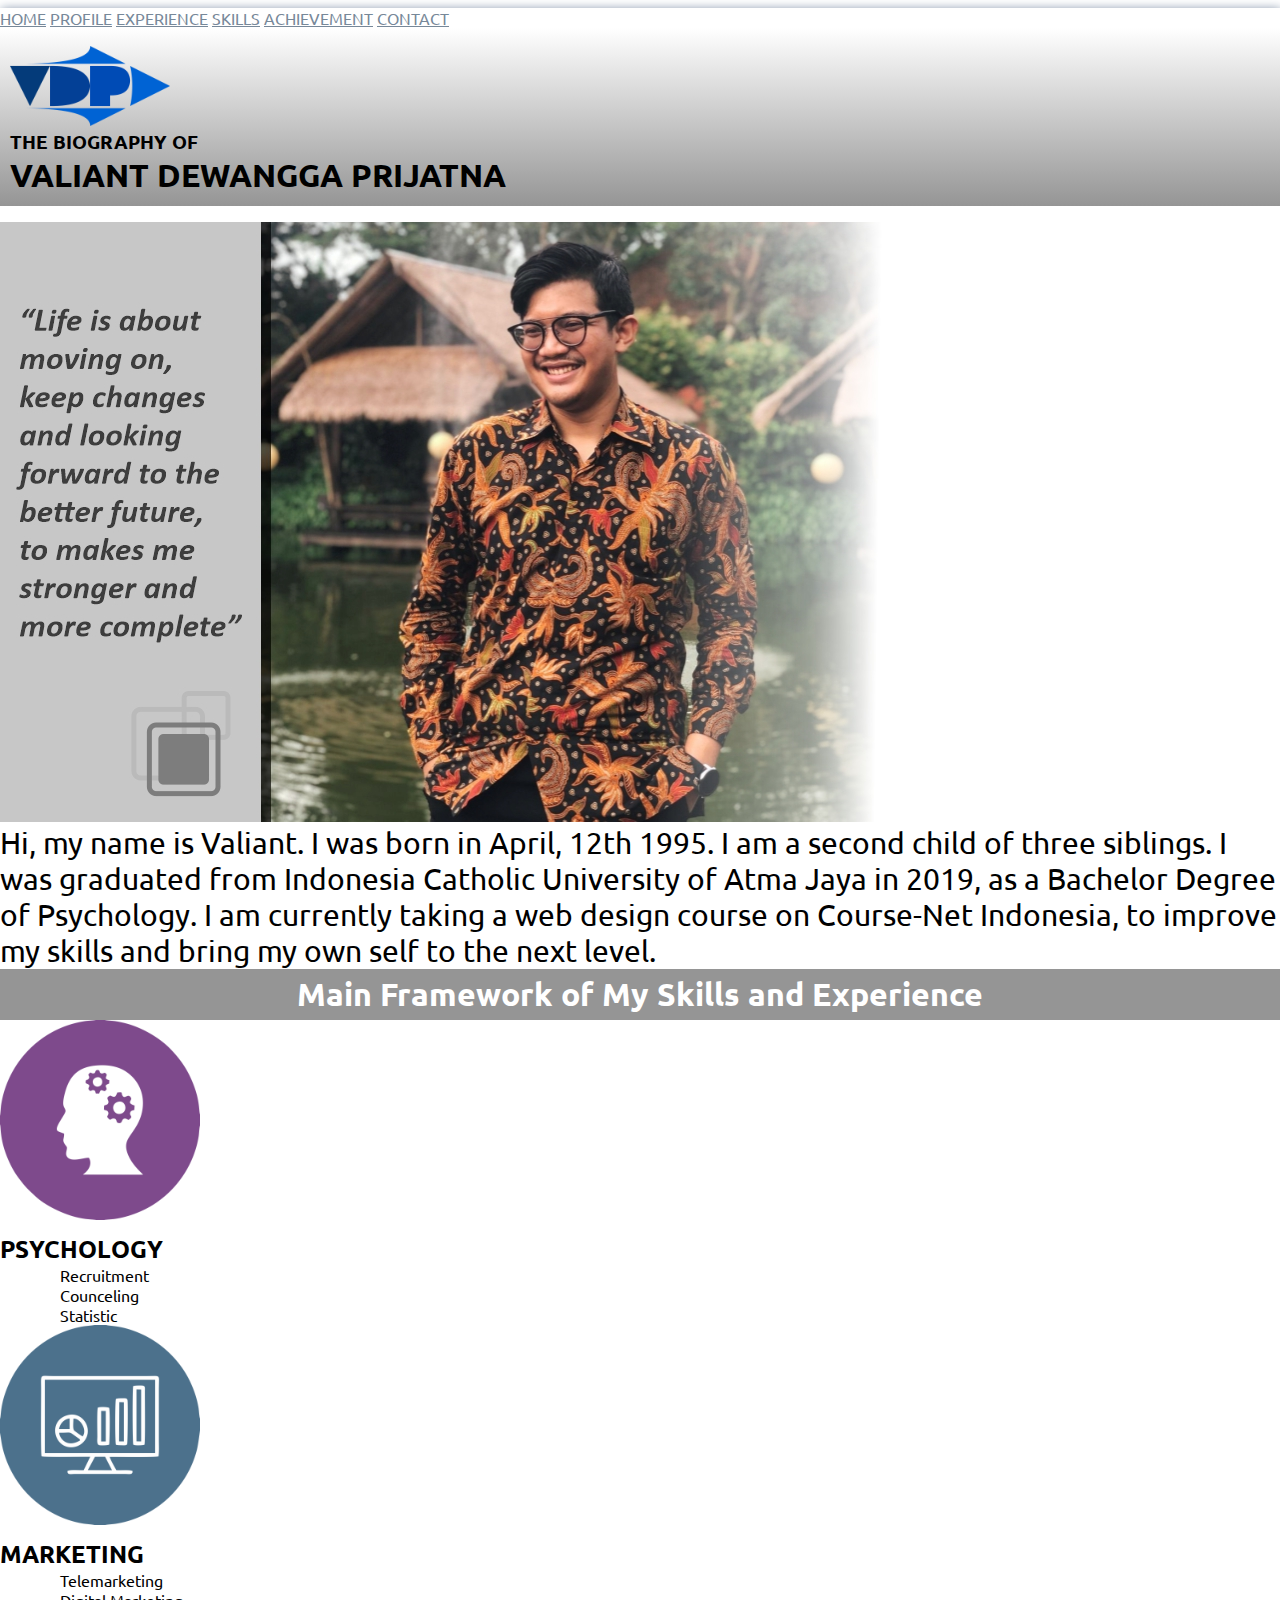
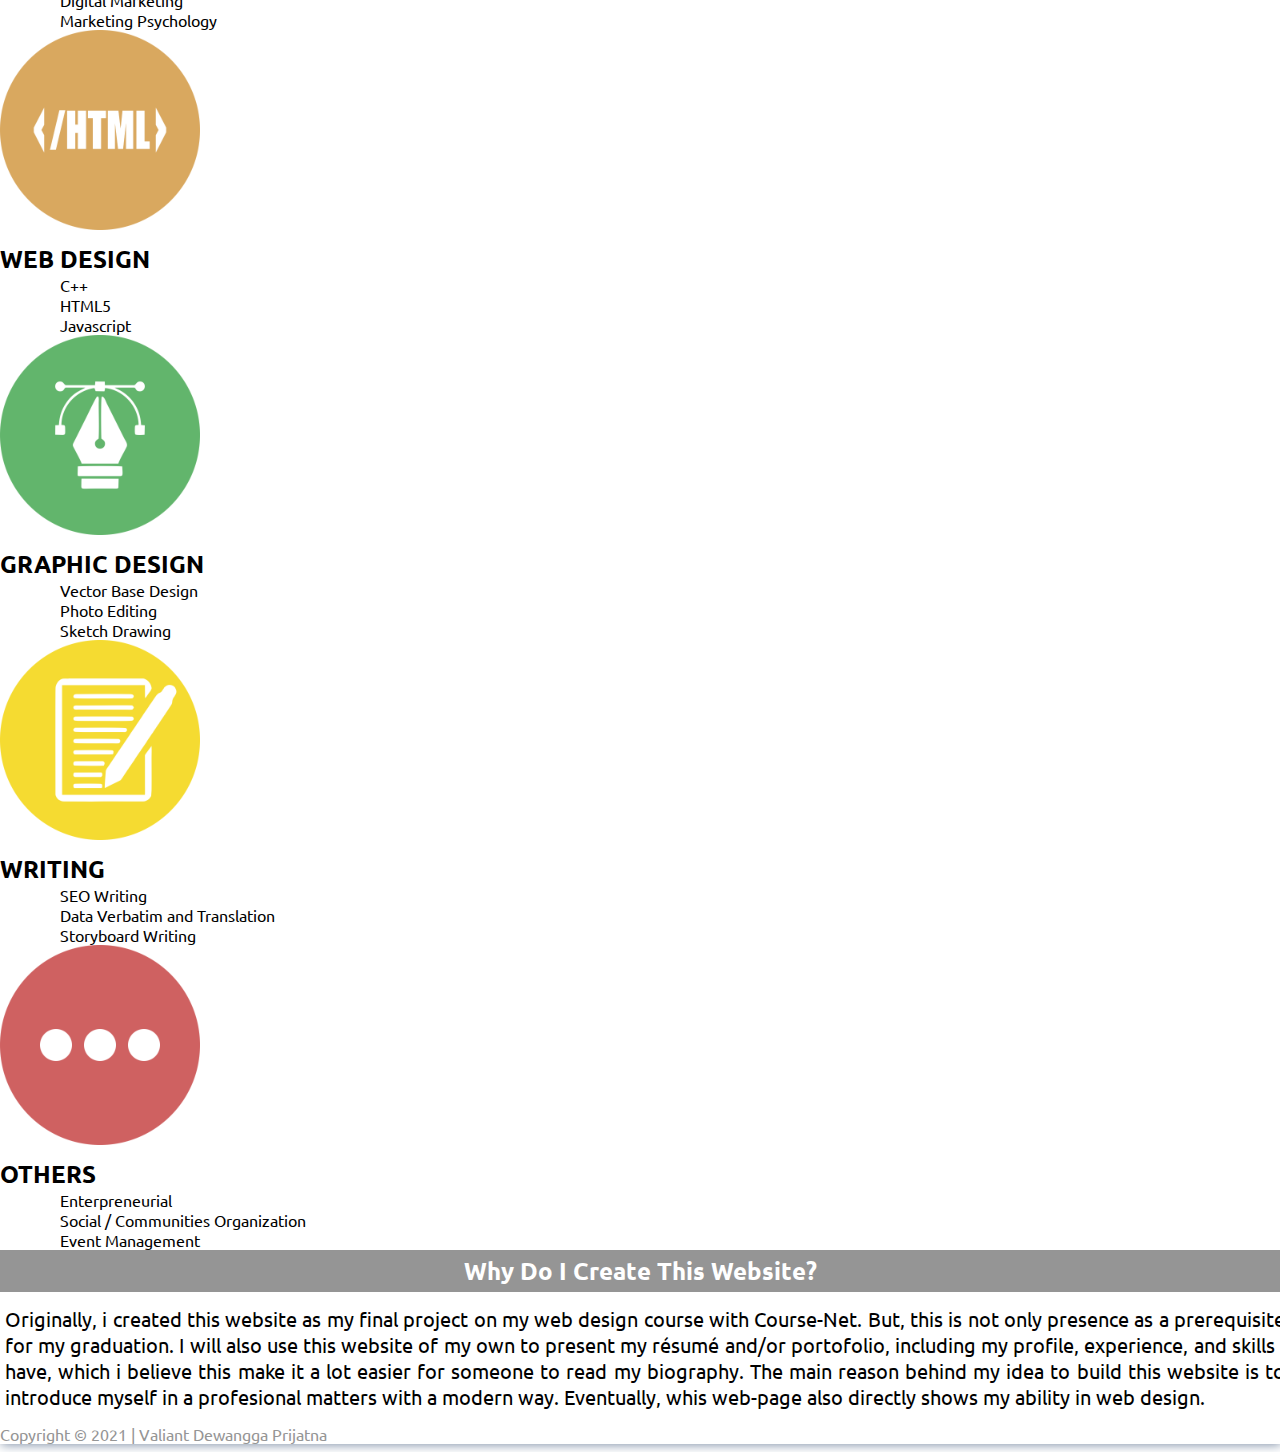
==== index.html @ d596b3cf "Final Project" ====
<!DOCTYPE html>
<html lang="en">
<head>
    <meta charset="UTF-8">
    <meta http-equiv="X-UA-Compatible" content="IE=edge">
    <meta name="viewport" content="width=device-width, initial-scale=1.0">
    <title>Final Project Valiant Resume</title>

    <link href="https://cdn.jsdelivr.net/npm/bootstrap@5.1.1/dist/css/bootstrap.min.css" rel="stylesheet" integrity="sha384-F3w7mX95PdgyTmZZMECAngseQB83DfGTowi0iMjiWaeVhAn4FJkqJByhZMI3AhiU" crossorigin="anonymous">

    <link rel="stylesheet" href="css/custom.css">
</head>
<body>
    <div class="container-fluid">

        <div class="container">
            <div class="header">
                
                <div class="row" id="header-1">
                    <nav class="nav nav-pills flex-column flex-sm-row">
                        <a class="flex-sm-fill text-sm-center nav-link" aria-current="page" href="index.html">HOME</a>
                        <a class="flex-sm-fill text-sm-center nav-link" href="profile.html">PROFILE</a>
                        <a class="flex-sm-fill text-sm-center nav-link" href="#">EXPERIENCE</a>
                        <a class="flex-sm-fill text-sm-center nav-link" href="skill.html">SKILLS</a>
                        <a class="flex-sm-fill text-sm-center nav-link" href="">ACHIEVEMENT</a>
                        <a class="flex-sm-fill text-sm-center nav-link" href="">CONTACT</a>
                    </nav>
                </div>

                <div class="row p-2 justify-content-center" id="header-2">
                    <div class="col-md-2">
                        <img src="img/Logo.png" alt="">
                    </div>
                    <div class="col-md-6">
                        <h3>THE BIOGRAPHY OF</h3>
                        <H1>VALIANT DEWANGGA PRIJATNA</H1>
                    </div>
                </div>
            </div>
        </div>

        <div class="container">
                <div class="body-upper">

                    <div class="row">
                        <div class="col-md-8 p-0 mt-2">
                            <img src="img/C0.jpg" alt="">
                        </div>
                        <div class="col-md-4 pl-5 justify-content-center align-items-center mt-3">
                            <p>Hi, my name is Valiant.
                                I was born in April, 12th 1995. I am a second child of three siblings. I was graduated from Indonesia Catholic University of Atma Jaya in 2019, as a Bachelor Degree of Psychology. I am currently taking a web design course on Course-Net Indonesia, to improve my skills and bring my own self to the next level.
                            </p>
                        </div>
                    </div>
                    
                </div>

                <div class="body-middle"> 

                    <div class="row p-0 mt-4">
                        <h1>Main Framework of My Skills and Experience</h1>
                    </div>

                    <div class="row align-items-center text-center p-4 m-2">
                      <div class="col-4">
                        <img src="img/Icon Psychology.png" alt="image-100x100">
                        <h2>PSYCHOLOGY</h2>
                        <ul>
                            <li>Recruitment</li>
                            <li>Counceling</li>
                            <li>Statistic</li>
                        </ul>
                      </div>
                      <div class="col-4">
                        <img src="img/Icon Digital Marketing.png" alt="image-100x100">
                        <h2>MARKETING</h2>
                        <ul>
                            <li>Telemarketing</li>
                            <li>Digital Marketing</li>
                            <li>Marketing Psychology</li>
                        </ul>
                      </div>
                      <div class="col-4">
                        <img src="img/Icon Web Design.png" alt="image-100x100">
                        <h2>WEB DESIGN</h2>
                        <ul>
                            <li>C++</li>
                            <li>HTML5</li>
                            <li>Javascript</li>

                        </ul>
                      </div>
                    </div>

                    <div class="row align-items-center text-center p-4 m-2">
                        <div class="col-4">
                          <img src="img/Icon Graphic Design.png" alt="image-100x100">
                          <h2>GRAPHIC DESIGN</h2>
                          <ul>
                            <li>Vector Base Design</li>
                            <li>Photo Editing</li>
                            <li>Sketch Drawing</li>
                        </ul>
                        </div>
                        <div class="col-4">
                          <img src="img/Icon Writing.png" alt="image-100x100">
                          <h2>WRITING</h2>
                          <ul>
                            <li>SEO Writing</li>
                            <li>Data Verbatim and Translation</li>
                            <li>Storyboard Writing</li>
                        </ul>
                        </div>
                        <div class="col-4">
                            <img src="img/Icon Others.png" alt="image-100x100">
                            <h2>OTHERS</h2>
                            <ul>
                                <li>Enterpreneurial</li>
                                <li>Social / Communities Organization</li>
                                <li>Event Management</li>
                            </ul>
                          </div>
                      </div>
                </div>

                <div class="body-lower">

                    <div class="row p-0 mt-4">
                        <h2>Why Do I Create This Website?</h2>
                    </div>
                    <div class="row p-0 m-1">
                        <p>Originally, i created this website as my final project on my web design course with Course-Net. But, this is not only presence as a prerequisite for my graduation. I will also use this website of my own to present my résumé and/or portofolio, including my profile, experience, and skills i have, which i believe this make it a lot easier for someone to read my biography. The main reason behind my idea to build this website is to introduce myself in a profesional matters with a modern way. Eventually, whis web-page also directly shows my ability in web design. </p>
                    </div>
                </div>

                <div class="container p-4 m-2">
                    <div class="footer text-center">
                        <p class="Copyright">Copyright &copy; 2021 | Valiant Dewangga Prijatna</p>
                    </div>
                </div>

        </div>

    </div>
    <script src="https://cdn.jsdelivr.net/npm/bootstrap@5.1.1/dist/js/bootstrap.bundle.min.js" integrity="sha384-/bQdsTh/da6pkI1MST/rWKFNjaCP5gBSY4sEBT38Q/9RBh9AH40zEOg7Hlq2THRZ" crossorigin="anonymous">
    </script>
</body>
</html>
---- css/custom.css ----
@import url('https://fonts.googleapis.com/css2?family=Oswald:wght@200;300;400;500;600;700&family=Ubuntu:ital,wght@0,300;0,400;0,500;0,700;1,300;1,400;1,500;1,700&display=swap');

:root{
    --primary-color: #7f8fa6;
    --font-size-primary : 16px;
}

body{
    font-family: 'Ubuntu', 'sans-serif';
}

*{
    padding: 0;
    margin: 0;
    box-sizing: border-box;
    
}

.container-fluid{

    margin: 0.5rem auto;
    box-shadow: 1px 1px 10px 0.1px var(--primary-color);
    align-items: center;
}

.container{
    width: auto;
}

header.container{
    width: auto;
}

.header nav{
    width: 3000px;
}

#header-1{
    position:relative;
    width: 100%;
    align-items: center;
}

#header-1 a{
    color: lightslategray;
}

#header-1 a:hover{
    background-color: yellow;
    color: black;
    opacity: 40%;
}


#header-2{
    width: 100%;
    background: rgb(149,149,149);
    background: linear-gradient(0deg, rgba(149,149,149,1) 0%, rgba(255,255,255,1) 100%);
    padding: 10px;
    margin-bottom: 16px;
}

#header-2 img{
    width: 160px;
    height: auto;
    margin-top: 8px;
}


.col-md-4{
    font-size: 32px;
}

.body-upper p{
    font-size: 30px;
    text-align: left;
}

.body-middle h1{
    width: 100%;
    align-items: center;
    background-color:#959595;
    color: white;
    text-align: center;
    padding: 5px;
}

.body-middle img{
    width: 200px;
    height: auto;
    margin-bottom: 10px;
}

.body-middle ul{
    list-style: none;
}

.body-middle ul li{
    text-align: left;
    margin-left: 60px;
    text-decoration: none;
}

.body-lower h2{
    width: 100%;
    align-items: center;
    background-color:#959595;
    color: white;
    text-align: center;
    padding: 5px;
}

.body-lower p{
    width: 100%;
    margin: 14px 5px;
    font-size: 20px;
    text-align: justify;
    align-items: center;   
}

.footer{
    color: #959595
}
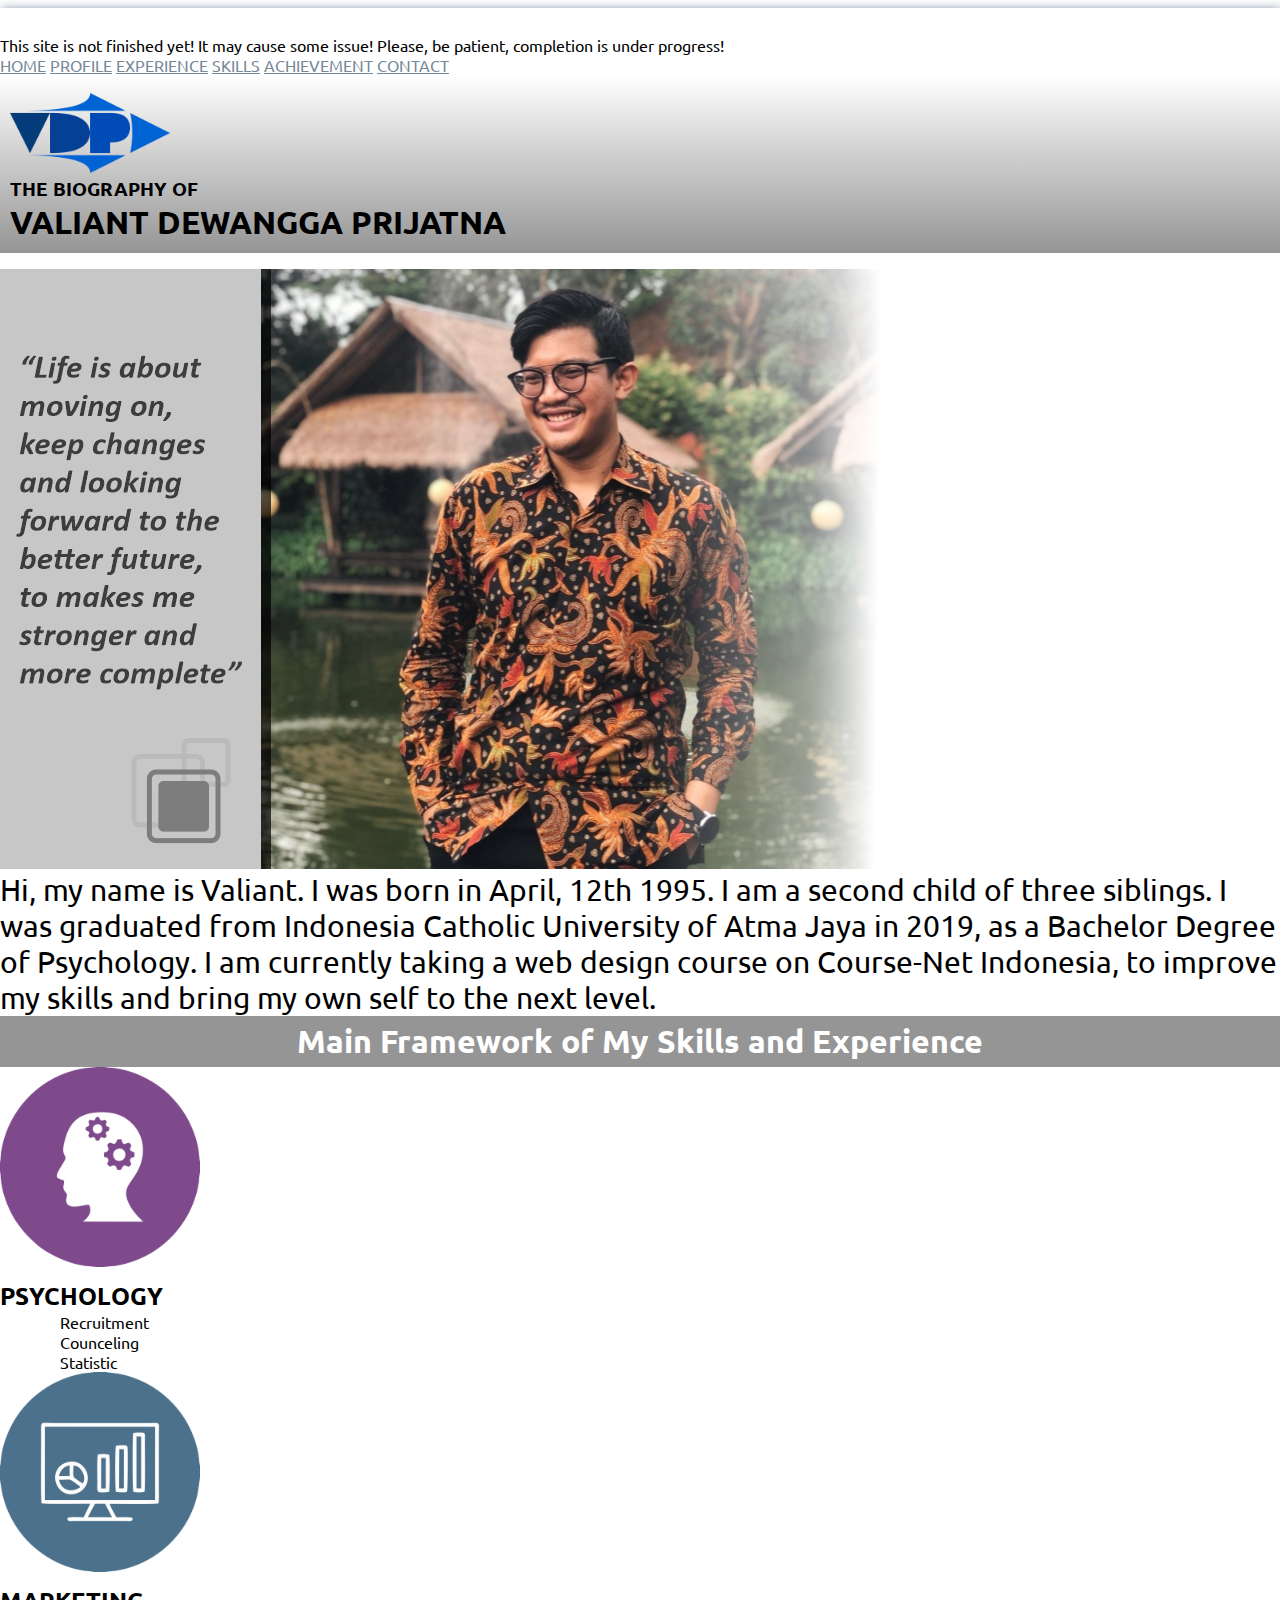
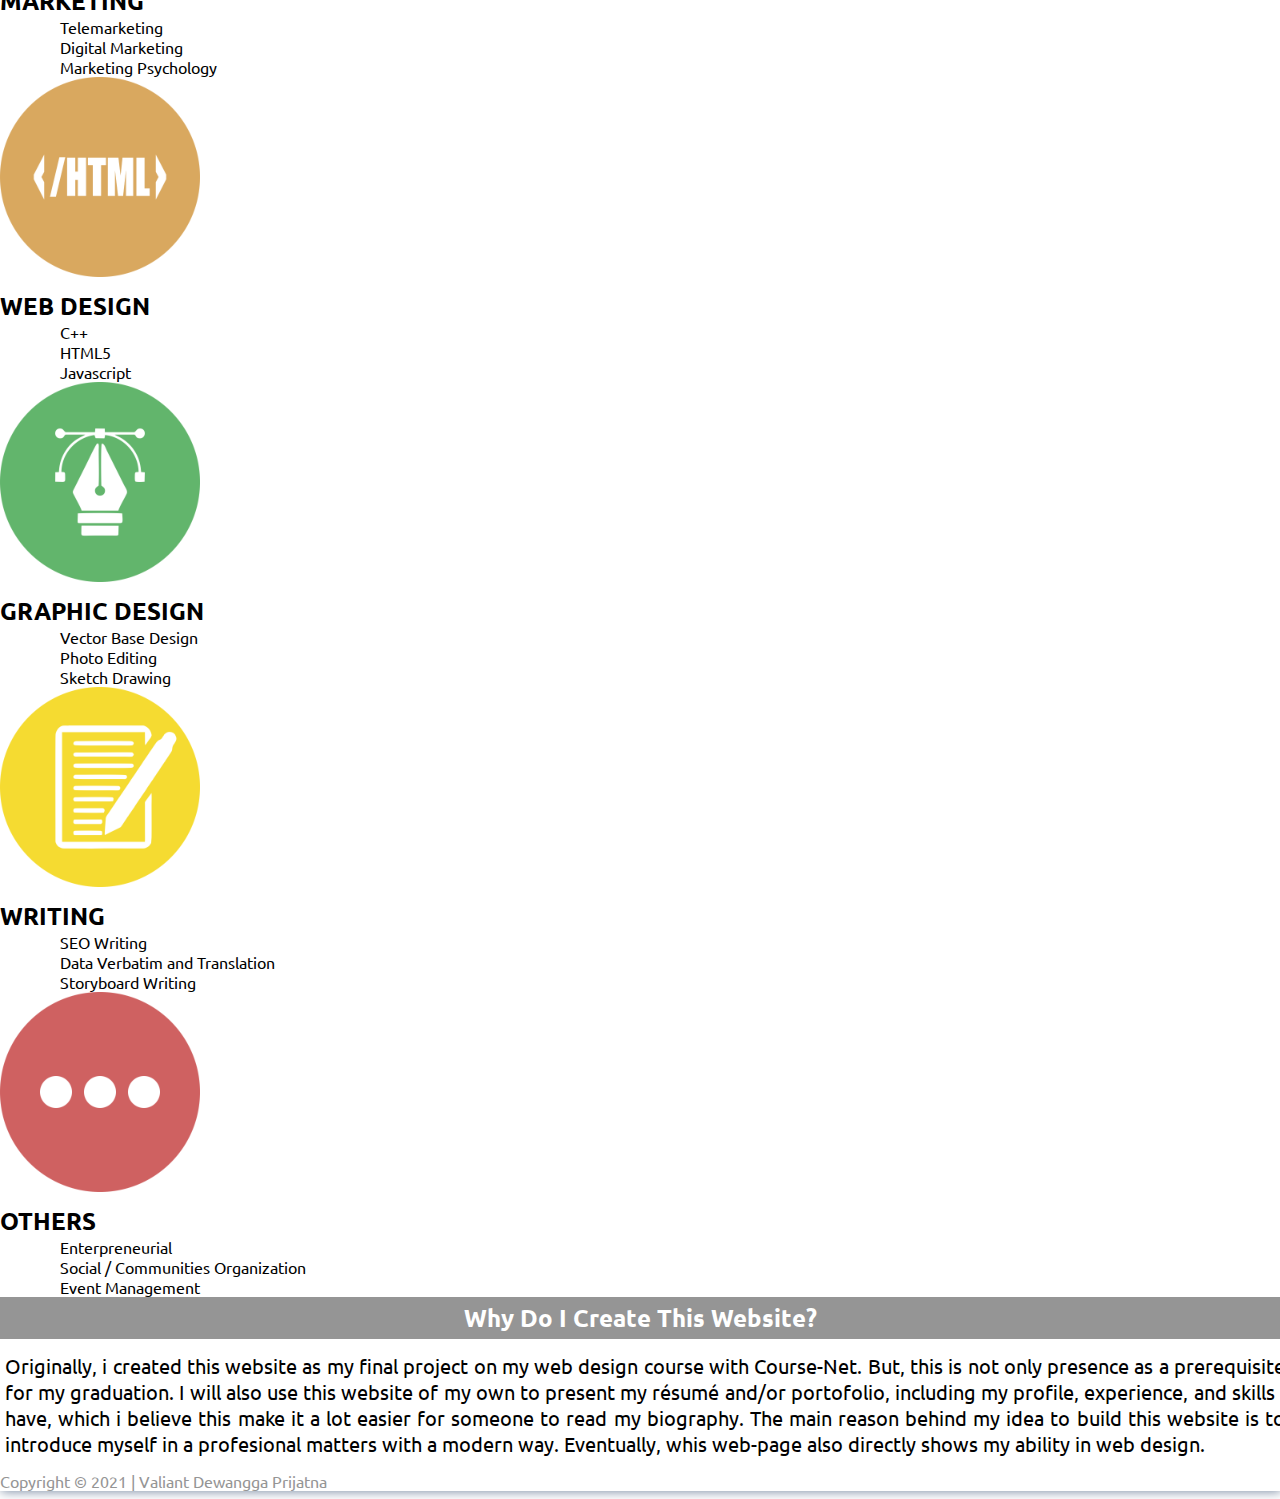
==== commit 076537ee: "Unfinished Final Project" ====
--- a/index.html
+++ b/index.html
@@ -11,7 +11,15 @@
     <link rel="stylesheet" href="css/custom.css">
 </head>
 <body>
+        
     <div class="container-fluid">
+
+        <div class="alert alert-danger d-flex align-items-center" role="alert">
+            <svg class="bi flex-shrink-0 me-2" width="24" height="24" role="img" aria-label="Danger:"><use xlink:href="#exclamation-triangle-fill"/></svg>
+            <div>
+              This site is not finished yet! It may cause some issue! Please, be patient, completion is under progress!
+            </div>
+          </div>
 
         <div class="container">
             <div class="header">
